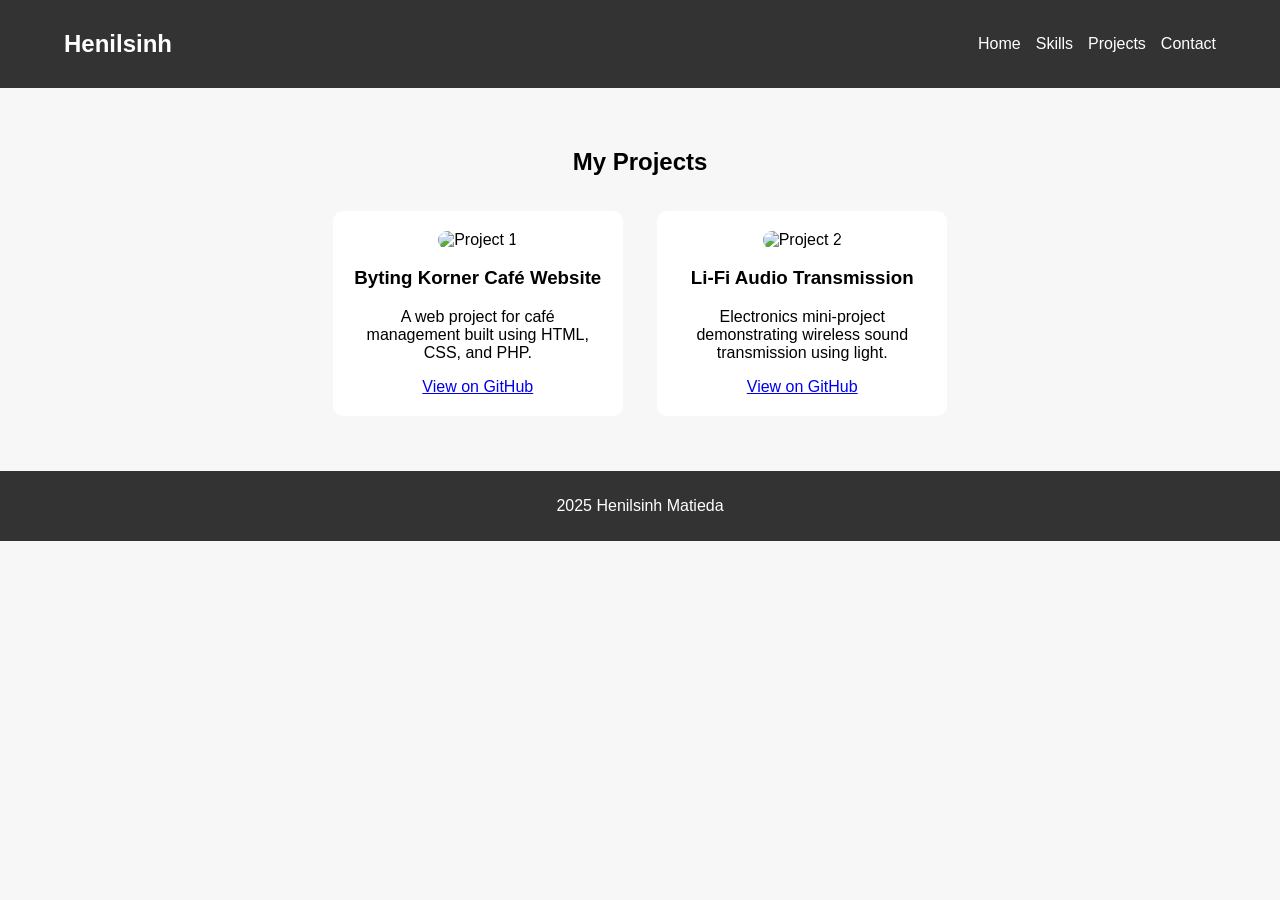
==== projects.html @ b7c19759 "Initial upload of portfolio website" ====
<!DOCTYPE html>
<html lang="en">
<head>
  <meta charset="UTF-8">
  <meta name="viewport" content="width=device-width, initial-scale=1.0">
  <title>Projects - Henilsinh Portfolio</title>
  <link rel="stylesheet" href="assets/css/style.css">
</head>
<body>
  <header>
    <nav>
      <h2 class="logo">Henilsinh</h2>
      <ul>
        <li><a href="index.html">Home</a></li>
        <li><a href="skills.html">Skills</a></li>
        <li><a href="projects.html">Projects</a></li>
        <li><a href="contact.html">Contact</a></li>
      </ul>
    </nav>
  </header>

  <section class="projects">
    <h1>My Projects</h1>
    <div class="project-card">
      <img src="c:\Users\Admin\OneDrive\Desktop\BytingKornerWebsite\Screenshot 5.png" alt="Project 1">
      <h3>Byting Korner Café Website</h3>
      <p>A web project for café management built using HTML, CSS, and PHP.</p>
      <a href="https://github.com/henilsinh12" target="_blank">View on GitHub</a>
    </div>
    <div class="project-card">
      <img src="assets/images/project2.png" alt="Project 2">
      <h3>Li-Fi Audio Transmission</h3>
      <p>Electronics mini-project demonstrating wireless sound transmission using light.</p>
      <a href="https://github.com/henilsinh12" target="_blank">View on GitHub</a>
    </div>
  </section>

  <footer>
    <p> 2025 Henilsinh Matieda</p>
  </footer>
</body>
</html>
---- assets/css/style.css ----
body {font-family: Arial, sans-serif; margin:0; padding:0; background:#f7f7f7;}
header {background:#333; color:white; padding:10px 0;}
nav {display:flex; justify-content:space-between; align-items:center; width:90%; margin:auto;}
nav ul {list-style:none; display:flex; gap:15px;}
nav ul li a {color:white; text-decoration:none;}
.home, .skills, .projects, .contact {padding:40px; text-align:center;}
.profile-photo {width:150px; border-radius:50%;}
.btn {background:#007bff; color:white; padding:10px 15px; text-decoration:none; border-radius:5px;}
footer {background:#333; color:white; text-align:center; padding:10px;}
.project-card {background:white; padding:20px; margin:15px; border-radius:10px; display:inline-block; width:250px;}
.project-card img {width:100%; border-radius:10px;}
form {display:flex; flex-direction:column; align-items:center; gap:10px;}
input, textarea {width:300px; padding:10px; border:1px solid #ccc; border-radius:5px;}
button {background:#007bff; color:white; padding:10px 20px; border:none; border-radius:5px;}
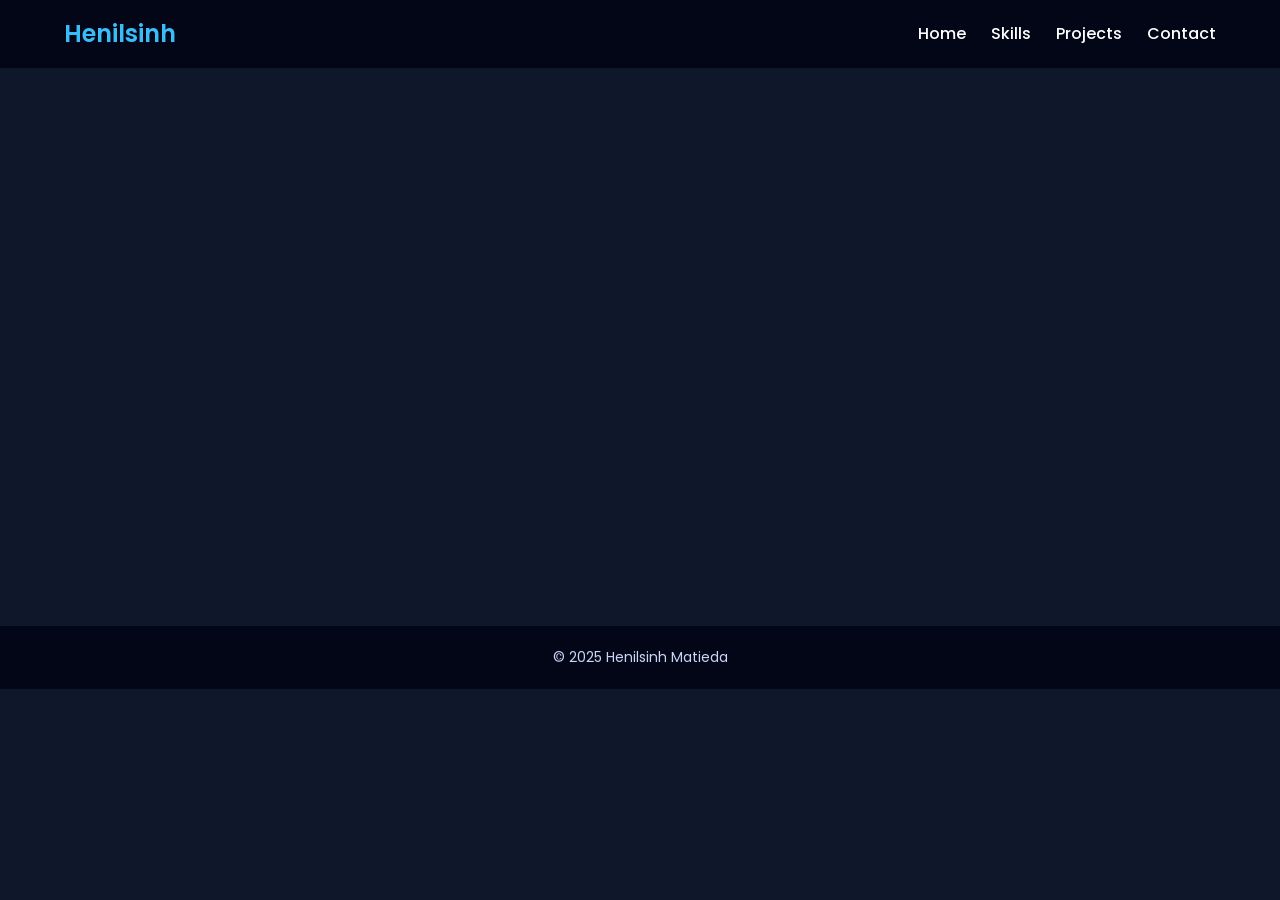
==== commit 471fa610: "Update projects.html" ====
--- a/projects.html
+++ b/projects.html
@@ -1,42 +1,112 @@
 <!DOCTYPE html>
 <html lang="en">
 <head>
-  <meta charset="UTF-8">
-  <meta name="viewport" content="width=device-width, initial-scale=1.0">
-  <title>Projects - Henilsinh Portfolio</title>
-  <link rel="stylesheet" href="assets/css/style.css">
+<meta charset="UTF-8">
+<meta name="viewport" content="width=device-width, initial-scale=1.0">
+<title>Projects - Henilsinh Portfolio</title>
+
+<link rel="stylesheet" href="assets/css/style.css">
+
+<style>
+
+/* project grid layout */
+
+.projects-container{
+display:flex;
+flex-wrap:wrap;
+justify-content:center;
+gap:30px;
+margin-top:40px;
+}
+
+/* project button */
+
+.project-btn{
+display:inline-block;
+margin-top:10px;
+padding:8px 18px;
+background:#38bdf8;
+color:white;
+text-decoration:none;
+border-radius:20px;
+transition:0.3s;
+}
+
+.project-btn:hover{
+background:#0284c7;
+}
+
+</style>
+
 </head>
+
 <body>
-  <header>
-    <nav>
-      <h2 class="logo">Henilsinh</h2>
-      <ul>
-        <li><a href="index.html">Home</a></li>
-        <li><a href="skills.html">Skills</a></li>
-        <li><a href="projects.html">Projects</a></li>
-        <li><a href="contact.html">Contact</a></li>
-      </ul>
-    </nav>
-  </header>
 
-  <section class="projects">
-    <h1>My Projects</h1>
-    <div class="project-card">
-      <img src="c:\Users\Admin\OneDrive\Desktop\BytingKornerWebsite\Screenshot 5.png" alt="Project 1">
-      <h3>Byting Korner Café Website</h3>
-      <p>A web project for café management built using HTML, CSS, and PHP.</p>
-      <a href="https://github.com/henilsinh12" target="_blank">View on GitHub</a>
-    </div>
-    <div class="project-card">
-      <img src="assets/images/project2.png" alt="Project 2">
-      <h3>Li-Fi Audio Transmission</h3>
-      <p>Electronics mini-project demonstrating wireless sound transmission using light.</p>
-      <a href="https://github.com/henilsinh12" target="_blank">View on GitHub</a>
-    </div>
-  </section>
+<header>
+<nav>
 
-  <footer>
-    <p> 2025 Henilsinh Matieda</p>
-  </footer>
+<h2 class="logo">Henilsinh</h2>
+
+<ul>
+<li><a href="index.html">Home</a></li>
+<li><a href="skills.html">Skills</a></li>
+<li><a href="projects.html">Projects</a></li>
+<li><a href="contact.html">Contact</a></li>
+</ul>
+
+</nav>
+</header>
+
+
+<section class="projects">
+
+<h1>My Projects</h1>
+
+<div class="projects-container">
+
+<div class="project-card">
+
+<img src="assets/images/project1.png" alt="Byting Korner Website">
+
+<h3>Byting Korner Café Website</h3>
+
+<p>
+A web project for café management built using HTML, CSS and PHP.
+</p>
+
+<a class="project-btn" href="https://github.com/henilsinh12" target="_blank">
+View on GitHub
+</a>
+
+</div>
+
+
+<div class="project-card">
+
+<img src="assets/images/project2.png" alt="Li-Fi Audio Transmission">
+
+<h3>Li-Fi Audio Transmission</h3>
+
+<p>
+Electronics mini-project demonstrating wireless sound transmission using light.
+</p>
+
+<a class="project-btn" href="https://github.com/henilsinh12" target="_blank">
+View on GitHub
+</a>
+
+</div>
+
+</div>
+
+</section>
+
+
+<footer>
+
+<p>© 2025 Henilsinh Matieda</p>
+
+</footer>
+
 </body>
-</html>+</html>
--- a/assets/css/style.css
+++ b/assets/css/style.css
@@ -1,14 +1,250 @@
-body {font-family: Arial, sans-serif; margin:0; padding:0; background:#f7f7f7;}
-header {background:#333; color:white; padding:10px 0;}
-nav {display:flex; justify-content:space-between; align-items:center; width:90%; margin:auto;}
-nav ul {list-style:none; display:flex; gap:15px;}
-nav ul li a {color:white; text-decoration:none;}
-.home, .skills, .projects, .contact {padding:40px; text-align:center;}
-.profile-photo {width:150px; border-radius:50%;}
-.btn {background:#007bff; color:white; padding:10px 15px; text-decoration:none; border-radius:5px;}
-footer {background:#333; color:white; text-align:center; padding:10px;}
-.project-card {background:white; padding:20px; margin:15px; border-radius:10px; display:inline-block; width:250px;}
-.project-card img {width:100%; border-radius:10px;}
-form {display:flex; flex-direction:column; align-items:center; gap:10px;}
-input, textarea {width:300px; padding:10px; border:1px solid #ccc; border-radius:5px;}
-button {background:#007bff; color:white; padding:10px 20px; border:none; border-radius:5px;}+/* Google Font */
+@import url('https://fonts.googleapis.com/css2?family=Poppins:wght@300;400;500;600&display=swap');
+
+*{
+margin:0;
+padding:0;
+box-sizing:border-box;
+}
+
+body{
+font-family:'Poppins',sans-serif;
+background:#0f172a;
+color:white;
+line-height:1.6;
+opacity:1;
+transition:opacity 0.3s ease-in-out;
+}
+
+/* NAVBAR */
+
+header{
+background:#020617;
+padding:15px 0;
+position:sticky;
+top:0;
+z-index:1000;
+}
+
+nav{
+display:flex;
+justify-content:space-between;
+align-items:center;
+width:90%;
+margin:auto;
+}
+
+.logo{
+font-size:24px;
+font-weight:600;
+color:#38bdf8;
+}
+
+nav ul{
+list-style:none;
+display:flex;
+gap:25px;
+}
+
+nav ul li a{
+text-decoration:none;
+color:white;
+font-weight:500;
+transition:0.3s;
+}
+
+nav ul li a:hover{
+color:#38bdf8;
+}
+
+/* HOME SECTION */
+
+.home{
+padding:120px 20px;
+text-align:center;
+}
+
+.home h1{
+font-size:40px;
+margin-top:20px;
+}
+
+.home span{
+color:#38bdf8;
+}
+
+.home p{
+margin-top:10px;
+font-size:18px;
+color:#cbd5f5;
+}
+
+/* PROFILE PHOTO */
+
+.profile-photo{
+width:180px;
+height:180px;
+border-radius:50%;
+object-fit:cover;
+border:4px solid #38bdf8;
+box-shadow:0 10px 30px rgba(0,0,0,0.4);
+transition:0.4s;
+}
+
+.profile-photo:hover{
+transform:scale(1.08);
+}
+
+/* BUTTON */
+
+.btn{
+display:inline-block;
+margin-top:20px;
+background:#38bdf8;
+color:white;
+padding:12px 25px;
+border-radius:30px;
+text-decoration:none;
+font-weight:500;
+transition:0.3s;
+}
+
+.btn:hover{
+background:#0284c7;
+transform:scale(1.05);
+}
+
+/* SKILLS */
+
+.skills{
+padding:60px 20px;
+text-align:center;
+}
+
+.skill{
+display:inline-block;
+background:#1e293b;
+padding:10px 20px;
+margin:10px;
+border-radius:20px;
+}
+
+/* PROJECTS */
+
+.projects{
+padding:60px 20px;
+text-align:center;
+}
+
+.project-card{
+background:#1e293b;
+padding:20px;
+margin:15px;
+border-radius:12px;
+display:inline-block;
+width:260px;
+transition:0.3s;
+}
+
+.project-card:hover{
+transform:translateY(-10px);
+box-shadow:0 10px 25px rgba(0,0,0,0.5);
+}
+
+.project-card img{
+width:100%;
+border-radius:10px;
+margin-bottom:10px;
+}
+
+/* CONTACT */
+
+.contact{
+padding:60px 20px;
+text-align:center;
+}
+
+form{
+display:flex;
+flex-direction:column;
+align-items:center;
+gap:12px;
+margin-top:20px;
+}
+
+input,textarea{
+width:300px;
+padding:12px;
+border-radius:8px;
+border:none;
+outline:none;
+background:#1e293b;
+color:white;
+}
+
+textarea{
+height:120px;
+}
+
+button{
+background:#38bdf8;
+color:white;
+padding:12px 20px;
+border:none;
+border-radius:30px;
+cursor:pointer;
+transition:0.3s;
+}
+
+button:hover{
+background:#0284c7;
+}
+
+/* FOOTER */
+
+footer{
+background:#020617;
+text-align:center;
+padding:20px;
+margin-top:40px;
+font-size:14px;
+color:#cbd5f5;
+}
+
+/* ANIMATION */
+
+section{
+opacity:0;
+transform:translateY(40px);
+transition:0.6s;
+}
+
+section.show{
+opacity:1;
+transform:translateY(0);
+}
+
+/* RESPONSIVE */
+
+@media(max-width:768px){
+
+nav{
+flex-direction:column;
+gap:10px;
+}
+
+nav ul{
+flex-direction:column;
+gap:10px;
+text-align:center;
+}
+
+.project-card{
+width:90%;
+}
+
+input,textarea{
+width:90%;
+}
+
+}
